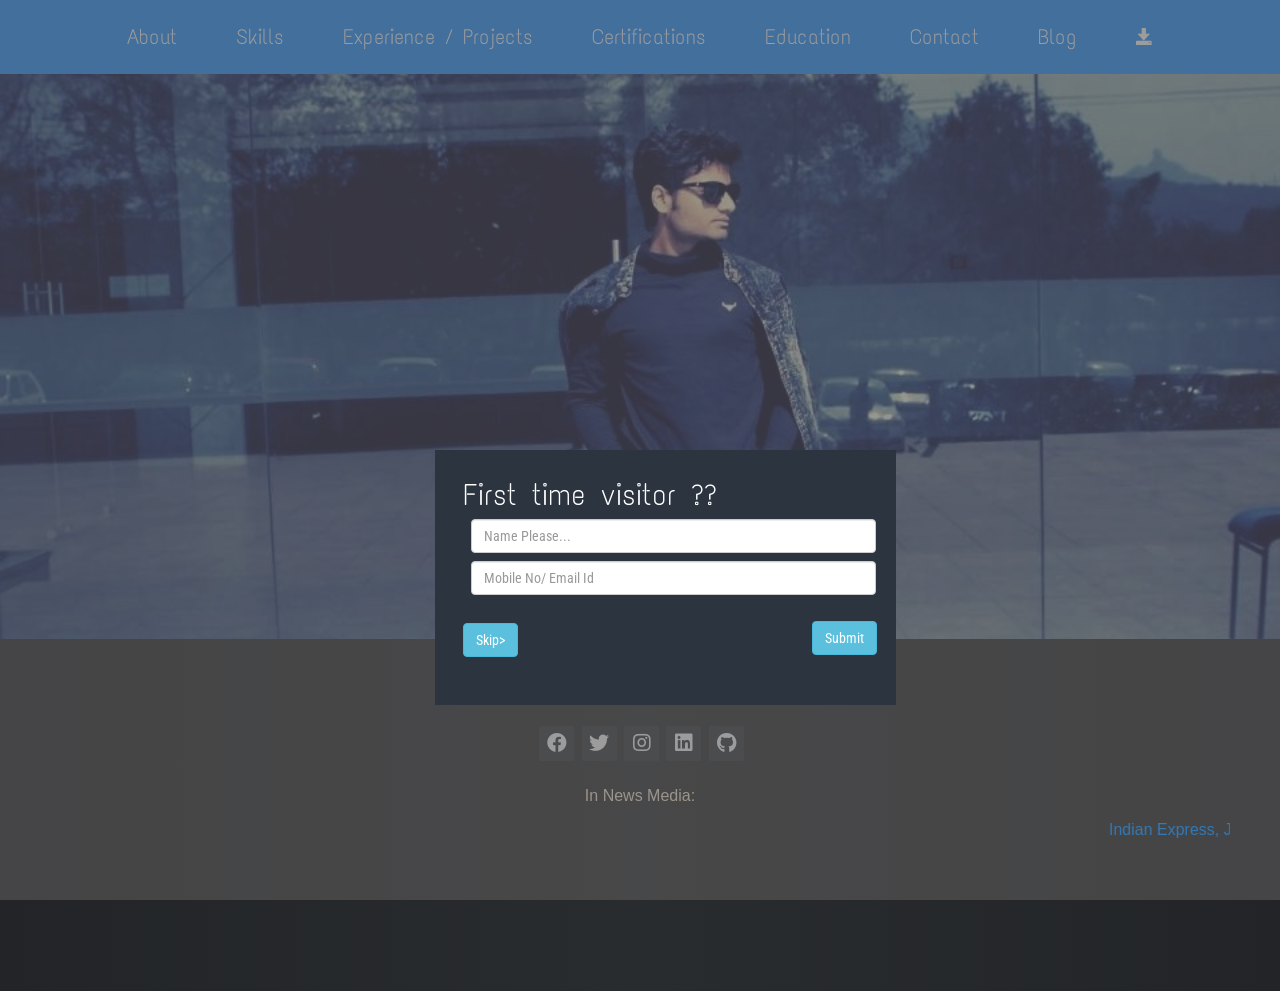
==== index.html @ 7baa00a3 "First_time visitor _activated" ====
<!--
Author: Puneet Baviskar
-->
<!DOCTYPE html>
<html lang="en">
<head>
<title>Punit Baviskar </title> 
<meta name="viewport" content="width=device-width, initial-scale=1">
<meta http-equiv="Content-Type" content="text/html; charset=utf-8" />
<meta name="keywords" content="Punit sanjay Baviskar, Puneet Baviskar, Punit,Puneet,Puneetb22" />
<meta name="description" content=" Hey there! I'm Punit Baviskar, a Developer. I am working with and JavaScript. I enjoy building web apps">
  <meta name="author" content="Punit sanjay Baviskar">
<script type="application/x-javascript"> addEventListener("load", function() { setTimeout(hideURLbar, 0); }, false); function hideURLbar(){ window.scrollTo(0,1); } </script>

<!-- ICONS -->
<link rel="apple-touch-icon" sizes="180x180" href="images/apl1.png">
<link rel="icon" type="image/png" sizes="32x32" href="images/32.png">
<link rel="icon" type="image/png" sizes="16x16" href="images/16.png">
<link rel="manifest" href="/site.webmanifest">

<!-- Custom Theme files -->
<link href="css/bootstrap.css" type="text/css" rel="stylesheet" media="all">
<link href="css/style.css" type="text/css" rel="stylesheet" media="all"> 
<link rel="stylesheet" href="css/lightbox.css"> 
<link rel="stylesheet" href="https://pro.fontawesome.com/releases/v5.5.0/css/all.css" integrity="sha384-j8y0ITrvFafF4EkV1mPW0BKm6dp3c+J9Fky22Man50Ofxo2wNe5pT1oZejDH9/Dt" crossorigin="anonymous">
<!-- js -->

<script src="js/jquery-2.2.3.min.js"></script> 
<script src="js/resume.js"></script>
<!-- //js -->
<!-- web-fonts -->
<link href='//fonts.googleapis.com/css?family=Roboto+Condensed:400,300,300italic,400italic,700,700italic' rel='stylesheet' type='text/css'>
<!-- //web-fonts --> 
</head>
<body>
	<!-- top-nav -->
	<div class="top-nav">
		<div class="container">
			<div class="navbar-header logo">
				<button type="button" class="navbar-toggle collapsed" data-toggle="collapse" data-target="#bs-example-navbar-collapse-1">
					<i class="fas fa-ellipsis-h"></i>				</button>
			</div>
			<!-- Collect the nav links, forms, and other content for toggling -->
			<div class="collapse navbar-collapse" id="bs-example-navbar-collapse-1">
				<div class="menu">
					<ul class="nav navbar"> 
					
						<li><a href="#" data-toggle="modal" data-target="#about" class="w3ls-hover"><span data-letters="About">About </span></a></li>
						<li><a href="#" data-toggle="modal" data-target="#skill" class="w3ls-hover"><span data-letters="Skills">Skills</span></a></li>
						<li><a href="#" data-toggle="modal" data-target="#experience" class="w3ls-hover"><span data-letters="Experience / Projects">Experience / Projects </span></a></li>
						<li><a href="#" data-toggle="modal" data-target="#certification" class="w3ls-hover"><span data-letters="Certification">Certifications </span></a></li>
						<li><a href="#" data-toggle="modal" data-target="#education" class="w3ls-hover"><span data-letters="Education">Education </span></a></li>						
						<li><a href="#" data-toggle="modal" data-target="#contact" class="w3ls-hover"><span data-letters="Contact">Contact </span></a></li> 
						<li><a href="/pbsblog"  class="w3ls-hover"><span data-letters="Blog">Blog </span></a></li>

						<li><a class="w3ls-icon" href="pdf/myCv_270721.pdf" target="_blank"><span class="glyphicon glyphicon-save"></span></a></li> 
					</ul>
					<div class="clearfix"> </div>
				</div>
			</div>
		</div>
	</div>	
	<!-- //top-nav -->
	
	<!-- banner --> 

	<style>

.bg {
  animation:slide 3s ease-in-out infinite alternate;
  background-image: linear-gradient(-60deg, #6c3 50%, #09f 50%);
  bottom:0;
  left:-50%;
  opacity:.5;
  position:fixed;
  right:-50%;
  top:0;
  z-index:-1;
}

.bg2 {
  animation-direction:alternate-reverse;
  animation-duration:4s;
}

.bg3 {
  animation-duration:5s;
}



@keyframes slide {
  0% {
    transform:translateX(-25%);
  }
  100% {
    transform:translateX(25%);
  }
}


	</style>

	
<div class="video" data-vide-bg="video/cv">  
	

		<div class="container">
			<div class="banner-text agileinfo-text">  
				<h1>Punit S Baviskar</h1> 
				<h6><span
					class="txt-rotate"
					data-period="2000"
					data-rotate='[ "Cloud Engineer", "Web Developer", "Software Consultant", "Artist", "" ]'></span></h6>
			</div>  
		</div>	
	</div>	

<script>
var TxtRotate = function(el, toRotate, period) {
  this.toRotate = toRotate;
  this.el = el;
  this.loopNum = 0;
  this.period = parseInt(period, 10) || 2000;
  this.txt = '';
  this.tick();
  this.isDeleting = false;
};

TxtRotate.prototype.tick = function() {
  var i = this.loopNum % this.toRotate.length;
  var fullTxt = this.toRotate[i];

  if (this.isDeleting) {
    this.txt = fullTxt.substring(0, this.txt.length - 1);
  } else {
    this.txt = fullTxt.substring(0, this.txt.length + 1);
  }

  this.el.innerHTML = '<span class="wrap">'+this.txt+'</span>';

  var that = this;
  var delta = 300 - Math.random() * 100;

  if (this.isDeleting) { delta /= 2; }

  if (!this.isDeleting && this.txt === fullTxt) {
    delta = this.period;
    this.isDeleting = true;
  } else if (this.isDeleting && this.txt === '') {
    this.isDeleting = false;
    this.loopNum++;
    delta = 500;
  }

  setTimeout(function() {
    that.tick();
  }, delta);
};

window.onload = function() {
  var elements = document.getElementsByClassName('txt-rotate');
  for (var i=0; i<elements.length; i++) {
    var toRotate = elements[i].getAttribute('data-rotate');
    var period = elements[i].getAttribute('data-period');
    if (toRotate) {
      new TxtRotate(elements[i], JSON.parse(toRotate), period);
    }
  }
  // INJECT CSS
  var css = document.createElement("style");
  css.type = "text/css";
  css.innerHTML = ".txt-rotate > .wrap { border-right: 0.08em solid #666 }";
  document.body.appendChild(css);
};

</script>

	<script src="js/jquery.vide.min.js"></script>
	<!-- //banner --> 
	<!-- modal-about -->
	<div class="modal fade modal-about" id="about" tabindex="-1" role="dialog">
		
		<div class="bg"></div>
			<div class="bg bg2"></div>
			<div class="bg bg3"></div>
		<div class="modal-dialog" role="document">
			
			<div class="modal-content"> 
				<div class="modal-header">
					<button type="button" class="close" data-dismiss="modal" aria-label="Close"><span aria-hidden="true">&times;</span></button>
					<h4 class="modal-title">ABOUT ME</h4>
				</div>
				<div class="modal-body modal-spa">
					<div class="about"> 
						<div class="col-md-4 about-left ">
							<img src="images/img2.jpg" class="img-responsive" alt=""/>
						</div>
						<div class="col-md-8 about-right wthree">
							<h3>Hi, I'm <span>Punit S. Baviskar</span></h3>
							<h4>Cloud enthusiast | Web Developer | Technical consultant</h4>
							<ul class="address">
								<li>
									<ul class="agileits-address-text ">
										<li><b>D.O.B</b></li>
										<li>Born in 2000</li>
									</ul>
								</li>
								<li>
									<ul class="agileits-address-text">
										<li><b>PHONE </b></li>
										<li>+91 800773978</li>
									</ul>
								</li>
								<li>
									<ul class="agileits-address-text">
										<li><b>ADDRESS </b></li>
										<li> Malegaon-Washim, Maharashtra, INDIA .</li>
									</ul>
								</li>
								<li>
									<ul class="agileits-address-text">
										<li><b>E-MAIL </b></li>
										<li><a href="mailto:puneetbaviskar@mail.com"> Puneetbaviskar@gmail.com</a></li>
									</ul>
								</li>
								<li>
									<ul class="agileits-address-text">
										<li><b>WEBSITE </b></li>
										<li><a href="">punitbaviskar.me</a></li>
									</ul>
								</li>
							</ul> 
						</div> 
						<div class="clearfix"> </div> 
						<div class="about-text agileits-w3layouts"> 
							<p>I am an information technology enthusiast who likes to code, deploy and explore. </p>
							
							<p class="agile-br"> </p>
						</div>
					</div>
				</div> 
			</div>
		</div>
	</div>
	<!-- //modal-about -->
	<!-- modal-skills -->
	<div class="modal fade modal-skills" id="skill" tabindex="-1" role="dialog">
		<div class="bg"></div>
		<div class="bg bg2"></div>
		<div class="bg bg3"></div>
		<div class="modal-dialog" role="document">
			<div class="modal-content"> 
				<div class="modal-header">
					<button type="button" class="close" data-dismiss="modal" aria-label="Close"><span aria-hidden="true">&times;</span></button>
					<h4 class="modal-title">My Skills</h4>
				</div>
				<div class="modal-body modal-spa">
					<div class="skills"> 
						<div class="col-md-6 bar-grids">
							<h4><span class="glyphicon glyphicon-cog"></span> Technical Skills </h4>
							<h6>Web Development (Html,Css,Js) <span> 95% </span></h6>
							<div class="progress">
								<div class="progress-bar progress-bar-striped active" style="width: 80%">
								</div>
							</div>
							<h6>Core Programming <span> 90% </span></h6>
							<div class="progress  w3-agile">
								<div class="progress-bar progress-bar-striped active" style="width: 95%">
								</div>
							</div>
							<h6>Development Operations<span>75% </span></h6>
							<div class="progress  w3-agile">
								<div class="progress-bar progress-bar-striped active" style="width: 90%">
								</div>
							</div>
							<h6>Others(AWS,DBMS,Spark AR,Android Studio)<span> 80% </span></h6>
							<div class="progress  w3-agile">
								<div class="progress-bar progress-bar-striped active" style="width: 80%">
								</div>
							</div>
						</div> 
						<div class="col-md-6 bar-grids  w3-agile">
							<h4><span class="glyphicon glyphicon-briefcase"></span> Professional Skills </h4>
							<h6>Communication<span> 80% </span></h6>
							<div class="progress">
								<div class="progress-bar progress-bar-striped active" style="width: 85%">
								</div>
							</div>							
							<h6>Leadership<span>89% </span></h6>
							<div class="progress">
								<div class="progress-bar progress-bar-striped active" style="width: 90%">
								</div>
							</div>
							<h6>Confidence<span>86% </span></h6>
							<div class="progress prgs-w3agile-last">
								<div class="progress-bar progress-bar-striped active" style="width: 86%">
								</div>
							</div> 
							<h6>Social media marketing<span> 85% </span></h6>
							<div class="progress">
								<div class="progress-bar progress-bar-striped active" style="width: 95%">
								</div>
							</div>
						</div>
						<div class="clearfix"> </div>	
					</div>
				</div> 
			</div>
		</div>
	</div>
	<!-- //modal-skills -->
	<!-- modal-experience -->
	<div class="modal fade modal-experience" id="experience" tabindex="-1" role="dialog">
		<div class="bg"></div>
		<div class="bg bg2"></div>
		<div class="bg bg3"></div>
		<div class="modal-dialog" role="document">
			<div class="modal-content"> 
				<div class="modal-header">
					<button type="button" class="close" data-dismiss="modal" aria-label="Close"><span aria-hidden="true">&times;</span></button>
					<h4 class="modal-title">My Experience</h4>
				</div>
				<div class="modal-body modal-spa">
					<div class="experience w3-agileits-info">  
						
							<div class="clearfix"> </div>
						</div>				
						<div class="experience-grids">
							<div class="experience-left">
								<h3>May-2020 to Till Date</h3>
								<h5><a href="https://www.amity.edu/mumbai">Amity University Mumbai</a></h5>
							</div>
							<div class="experience-right">
								<h4>Assistant Digital Marketing Manager</h4>
								<p class="experience-desc">-Curate content for all the official social media platforms like Instagram, 
									Facebook, Twitter, LinkedIn, and YouTube of Amity University Mumbai. 
								   -Design, create and produce promotional videos/content to market courses
								   on digital platforms and independent platforms of interest. 
								   -Leverage AdWords and several other social promotion tools to increase 
									relevance about several courses within the community</p>
							</div>
							<div class="clearfix"> </div>
						</div>	
						<h4 style="padding-top:2em;" class="modal-title">My Projects</h4>
						<div class="experience-grids cert-grid">
							<div class="experience-left">
								<h3>FinByte</h3>
								<h5>Major Project for UG</h5>
							</div>
							<div class="experience-right cert-image">
								<a href=""><img alt="MCD" src="images/Proj_1.png" style="width:304px"></a> <!-- dsd -->
							</div>
							<div class="clearfix"> </div>
						</div>	
						
						<div class="experience-grids cert-grid">
							<div class="experience-left">
								<h3>UPI ID gen in Python</h3>
								<h5>Using py string functions </h5>
							</div>
							<div class="experience-right cert-image">
								<a href=""><img alt="MCD" src="images/Proj_2.png" style="width:304px"></a> <!-- dsd -->
							</div>
							<div  class="clearfix"> </div>
						</div>	
						<div class="experience-grids cert-grid">
							<div class="experience-left">
								<h3>Event scheduler</h3>
								<h5>Using Js </h5>
							</div>
							<div class="experience-right cert-image">
								<a href="file:///C:/Users/punee/puneet%20prsnl/Documents/Projects/timetable/dist/index.html"><img alt="MCD" src="images/prj_3.png" style="width:304px"></a> <!-- dsd -->
							</div>
							<div class="clearfix"> </div>
						</div>	
					</div>
				</div> 
			</div>
		</div>
	</div>
	<!-- //modal-experience -->
	<!-- Model Certification : START -->
	<div class="modal fade modal-experience" id="certification" tabindex="-1" role="dialog">
		<div class="bg"></div>
		<div class="bg bg2"></div>
		<div class="bg bg3"></div>
		<div class="modal-dialog" role="document">
			<div class="modal-content"> 
				<div class="modal-header">
					<button type="button" class="close" data-dismiss="modal" aria-label="Close"><span aria-hidden="true">&times;</span></button>
					<h4 class="modal-title">Certifications</h4>
				</div>
				<div class="modal-body modal-spa">
					<div class="experience w3-agileits-info">  
						<div class="experience-grids cert-grid">
							<div class="experience-left">
								<h3>August 2020</h3>
								<h5>Blockchain Basics </h5>
							</div>
							<div class="experience-right cert-image">
								<a href="https://www.coursera.org/account/accomplishments/verify/MU6VUDLAJCH6"><img alt="MCD" src="images/certi.JPG" style="height: 236px;"></a> <!-- dsd -->
							</div>
							<div class="clearfix"> </div>
						</div>				
						<div class="experience-grids">
							<div class="experience-left">
								<h3>April 2020</h3>
								<h5>Google Digital Unlocked</h5>
							</div>
							<div class="experience-right cert-image">
								<a href="https://learndigital.withgoogle.com/digitalunlocked/validate-certificate-code"><img alt="MCD" src="images/Certi2.JPG" style="height: 210px;"></a>
							</div>
							<div class="clearfix"> </div>
						</div>					
					</div>
				</div> 
			</div>
		</div>
	</div>
	<!-- Model Certification : END -->
	<!-- modal-education -->
	<div class="modal fade modal-experience" id="education" tabindex="-1" role="dialog">
		<div class="bg"></div>
		<div class="bg bg2"></div>
		<div class="bg bg3"></div>
		<div class="modal-dialog" role="document">
			<div class="modal-content"> 
				<div class="modal-header w3layouts">
					<button type="button" class="close" data-dismiss="modal" aria-label="Close"><span aria-hidden="true">&times;</span></button>
					<h4 class="modal-title">My Qualification</h4>
				</div>
				<div class="modal-body modal-spa">
					<div class="experience">  
						<div class="experience-grids">
							<div class="experience-left">
								<h3>2021 - 2023<span></span> </h3>
								<h5><a href="">BIMM PUNE</a></h5>							</div>
							<div class="experience-right">
								<h4>MBA - Marketing Management and IT </h4>
								<p></p>
							</div>
							<div class="clearfix"> </div>
						</div> 
						<div class="experience-grids experience-grids-btm">
							<div class="experience-left">
								<h3>2018 - 2021<span>(3 Years Course)</span></h3>
								<h5><a href="https://www.amity.edu/mumbai">Amity University Mumbai</a></h5>
							</div>
							<div class="experience-right">
								<h4>B.Sc Infomation Technology</h4>
								<p>Credits > 8.19 CGPA/10</p>
							</div>
							<div class="clearfix"> </div>
						</div> 
						<div class="experience-grids experience-grids-btm">
							<div class="experience-left">
								<h3>2016 - 2018<span>(11th & 12th grade)</span></h3>
								<h5>K P college Washim</h5>
							</div>
							<div class="experience-right">
								<h4>HSC</h4>
								<p>Credits > 79.08/100</p>
							</div>
							<div class="clearfix"> </div>
						</div> 
						<div class="experience-grids experience-grids-btm">
							<div class="experience-left">
								<h3>2016<span>(X std.)</span></h3>
								<h5><a href="http://sahakarvidyamandir.in/">Sahaka Vidya Mandir</a></h5>
							</div>
							<div class="experience-right">
								<h4>SSC</h4>
								<p>Credits > 80.60/100</p>
							</div>
							<div class="clearfix"> </div>
						</div> 
					</div>
				</div> 
			</div>
		</div>
	</div>
	<!-- //modal-education -->	
	<!-- modal-contact -->
	<div class="modal fade modal-contact" id="contact" tabindex="-1" role="dialog">
		<div class="bg"></div>
		<div class="bg bg2"></div>
		<div class="bg bg3"></div>
		<div class="modal-dialog" role="document">
			<div class="modal-content"> 
				<div class="modal-header">
					<button type="button" class="close" data-dismiss="modal" aria-label="Close"><span aria-hidden="true">&times;</span></button>
					<h4 class="modal-title" id="getInTouch">Get In Touch</h4>
				</div>
				<div class="modal-body modal-spa">
					<div class="contact"> 
						<div class="contact-w3lsrow">
							<div class="col-md-6 contact-left w3-agileits">
								<!--iframe src="https://www.google.com/maps/embed?pb=!1m18!1m12!1m3!1d3023.9503398796587!2d-73.9940307!3d40.719109700000004!2m3!1f0!2f0!3f0!3m2!1i1024!2i768!4f13.1!3m3!1m2!1s0x89c25a27e2f24131%3A0x64ffc98d24069f02!2sCANADA!5e0!3m2!1sen!2sin!4v1441710758555" allowfullscreen></iframe---> 
								<div style="text-decoration:none; overflow:hidden; height:500px; width:500px; max-width:100%;"><div id="my-map-canvas" style="height:100%; width:100%;max-width:100%;"><iframe style="height:100%;width:100%;border:0;" frameborder="0" src=""></iframe></div><a class="google-maps-code" rel="nofollow" href="" id="make-map-information">https://www.interserver-coupons.com</a><style>#my-map-canvas img{max-width:none!important;background:none!important;}</style></div><script src="" defer="defer" async="async"></script>
							</div>
							<div class="col-md-6 contact-right">
								<form
  action="https://formspree.io/f/xwkarpag"
  method="POST"
>
									<div class="styled-input agile-styled-input-top">
										<input type="text" name="Name" id="name" required="">
										<label>Name</label>
										<span></span>
									</div>
									<div class="styled-input">
										<input type="text" name="Email" id="email" required=""> 
										<label>Email</label>
										<span></span>
									</div> 
									<div class="styled-input">
										<input type="text" name="Subject" id="subject" required="">
										<label>Subject</label>
										<span></span>
									</div>
									<div class="styled-input">
										<textarea name="Message" id="message" required=""></textarea>
										<label>Message</label>
										<span></span>
									</div>	 
									<input type="submit" id="enquiry_button"value="SEND">	
									</form>							
							</div>
							<div class="clearfix"> </div>
						</div>  
					</div>
				</div> 
			</div>
		</div>
	</div>
	<!-- //modal-contact --> 
	<div class="first-banner-block" style="display:${isVisited}">
		<div class="first-banner form-group">
			<div class="first-banner-text">
				<h2>First time visitor ??</h2>
				<form
  action="https://formspree.io/f/mjvjaklg"
  method="POST"
>
				<input type="text" placeholder="Name Please..." id="visitor-name" class="visitor-input form-control">
				<input type="text" Placeholder="Mobile No/ Email Id" id="visitor-contact" class="visitor-input form-control">
				<div></div>
				<input type="button" id="visitor-skip" class="visitor-skip btn btn-info" value="Skip>">
				<input type="button" id="visitor-submit" class="visitor-button btn btn-info" value="Submit">
				</form>
			</div>
		</div>
	</div>
	<!-- footer -->
	<!---<div class="footer">
		<div class="container">
			<p>Developed by Punit Baviskar</a></p>
		</div>
	</div>---->
	
	<footer class="footer-distributed">
	 <div class="footer-left">
            <p>Handcrafted by Punit Baviskar</p>
        </div>
        <div class="footer-right">
            <a href="https://www.facebook.com/puneetb22" target="_blank"><i class="fab fa-facebook"></i></a>
            <a href="https://twitter.com/puneetb22" target="_blank"><i class="fab fa-twitter"></i></a>
            
            <a href="https://www.instagram.com/puneetb22/" target="_blank"><i class="fab fa-instagram"></i></a>
            <!--a href="https://www.youtube.com/puneetb22" target="_blank"><i class="fab fa-youtube"></i></a-->
            <a href="https://www.linkedin.com/in/puneetb22n/" target="_blank"><i class="fab fa-linkedin"></i></a>
            <a href="https://github.com/puneetb22" target="_blank"><i class="fab fa-github"></i></a>
            <!--a href="https://www.freecodecamp.org/puneetb22" target="_blank"><i class="fab fa-free-code-camp"></i></a>
            <a href="https://codepen.io/puneetb22/" target="_blank"><i class="fab fa-codepen"></i></a>
          <a href="https://www.hackerrank.com/puneetb22" target="_blank"><i class="fab fa-hackerrank"></i></a>
           <a href="https://dribbble.com/puneetb22" target="_blank"><i class="fab fa-dribbble"></i></a> --->
        </div>
		<span style="color: antiquewhite;">In News Media:</span>
        <marquee direction="left" style="color: antiquewhite;  padding-top:1em;"><a href="https://www.edexlive.com/campus/2020/jun/06/this-instagram-filter-developed-by-students-of-amity-university-is-a-hat-tip-to-frontline-workers-12472.html">Indian Express, Jun 06 2020:The campaign is called I Salute and student Puneet Baviskar is the brainchild behind it.</a></marquee>
    </footer>
	
	
	<!-- //footer --> 
	
	<!-- Bootstrap core JavaScript
    ================================================== -->
    <!-- Placed at the end of the document so the pages load faster -->
    <script src="js/bootstrap.js"></script>
</body>
</html>
---- css/style.css ----
/*--
Author: W3layouts
Author URL: http://w3layouts.com
License: Creative Commons Attribution 3.0 Unported
License URL: http://creativecommons.org/licenses/by/3.0/
--*/



body{
	margin:0;
	font-family: 'Roboto Condensed', sans-serif;
	background: #fff;
}
body a{
	transition: 0.5s all;
	-webkit-transition: 0.5s all;
	-moz-transition: 0.5s all;
	-o-transition: 0.5s all;
	-ms-transition: 0.5s all;
	text-decoration:none;
}
h1,h2,h3,h4,h5,h6{
	margin:0;	
	font-family: 'Text Me One', sans-serif;
}
p{
	margin:0;
}
ul,label{
	margin:0;
	padding:0;
}
body a:hover{
	text-decoration:none;
}
/*-- top-nav --*/  
.top-nav {
    background:dodgerblue;
}
.nav > li {
    display: inline-block;
    padding: 1.5em 2em;
}
ul.nav.navbar {
    margin: 0;
    text-align: center;
}
ul.nav.navbar li a {
    color: #fff;
    padding: 0;
    font-size: 1.5em;
    font-family: 'Text Me One', sans-serif;
}
ul.nav.navbar li a:hover,ul.nav.navbar li a.active{ 
	color:dodgerblue;
	background:transparent;
	outline:none;
} 
ul.nav.navbar li a:focus{ 
	color:#fff;
	background:transparent;
	outline:none;
} 
/*-- Kumya --*/ 
.w3ls-hover span {
	display: block;
	position: relative;
} 
.w3ls-hover span::before {
	content: attr(data-letters);
	position: absolute;
	color:rgb(241, 218, 9);
	left: 0;
	overflow: hidden;
	white-space: nowrap;
	width: 0%;
	-webkit-transition: width 0.6s;
	-moz-transition: width 0.6s;
	-o-transition: width 0.6s;
	-ms-transition: width 0.6s;
	transition: width 0.6s;
	-webkit-transition-timing-function: cubic-bezier(0.7,0,0.3,1);
	-moz-transition-timing-function: cubic-bezier(0.7,0,0.3,1);
	-o-transition-timing-function: cubic-bezier(0.7,0,0.3,1);
	-ms-transition-timing-function: cubic-bezier(0.7,0,0.3,1);
	transition-timing-function: cubic-bezier(0.7,0,0.3,1);
} 
.w3ls-hover:hover span::before {
	width: 100%;
}
ul.nav.navbar li a.w3ls-icon{
    font-size: 1.2em; 
}
ul.nav.navbar li a.w3ls-icon:hover {
	color:greenyellow;
}
/*-- //top-nav --*/
/*-- banner --*/  

.banner-text {
    margin: 26em 0 0em;
    text-align: center;
    padding: 4em;
}
.banner-text h1 {
    font-size: 3.5em;
    color: black;
	font-weight: 900;
}
.banner-text h6 {
    font-size: 1.2em;
    color: black;
    margin-top: 1em;
    letter-spacing: 3px;
    
}
.video iframe{
width: 100%;
    min-height: 15em;
    border: 1px solid #b3b3b3;
}
/*-- //banner --*/  
/*-- modal-basic --*/
.modal{
    background: rgba(19, 198, 245, 0.84);
	background-size:cover; 
	padding: 0 !important; 
}
.modal-dialog {
    width: 60%; 
	margin:4em auto;
}
.modal-content {
    background: url(../images/bg.png) #000 repeat;
}
.modal-body.modal-spa {
    padding: 0  1em 3em;
}
.modal-header {
    border: none;
    margin-bottom: 2em;
	padding: 2em;
}
button.close {
    color: #fff;
    opacity: 1;
    font-size: 3em;
    padding: 0;
    margin: 0 0;
    outline: none;
    font-weight: 100;
    float: none;
    position: absolute;
    right: 7%;
}
.close:hover, .close:focus {
    color: #fff;
    text-decoration: none;
    cursor: pointer;
    filter: alpha(opacity=50);
    opacity: 1;
}
h4.modal-title {
    font-size: 2.5em;
    color: #fff;
	text-align:center;
}
/*-- //modal-basic --*/
/*-- about --*/
.about h3 {
    font-size: 2.5em;
    color: #fff;
}
.about h3 span {
    color: #1dadd3;
}
.about h4 {
    font-size: 1.2em;
    color: #a5a5a5;
    margin-top: 1em;
}

.about-left img {
    border: 5px solid #1dadd3;
	-webkit-border-radius: 50%;
	-moz-border-radius: 50%;
	-o-border-radius: 50%;
	-ms-border-radius: 50%;
    border-radius: 50%;
    padding: 10px;
}
ul.address {
    margin-top: 1.5em;
    border-top: 1px dashed #1d7288;
    padding-top: 0.5em;
}
ul.address li {
    display: block;
}
ul.address li ul.agileits-address-text li {
    display: inline-block;
    font-size: 1.2em;
    color: #fff;
    margin-top: 1em;
	font-weight: 100;
}
ul.address li ul.agileits-address-text li:nth-child(1){
	width: 20%;
}
ul.address li ul.agileits-address-text li a {
    color: #fff;
	text-decoration:none;
}
ul.address li ul.agileits-address-text li a:hover{
    color: #0FF;
} 
.about-text {
    padding: 3em 3em  0;
}
p.agile-br {
    margin-top: 1em;
}
p {
    font-size: 1em;
    color: #fff;
    line-height: 2em;
    font-weight: 300;
    letter-spacing: 1px;
}
/*-- //about --*/
/*-- skills --*/ 
.bar-grids {
    padding: 0 4em;
}
.bar-grids h4 {
    font-size: 1.6em;
    color: #1dadd3;
    margin-bottom: 1.5em;
    border-bottom: 1px dashed #484848;
    padding-bottom: 0.5em;
    font-weight: 600;
}
.bar-grids h4 span.glyphicon{
    margin-right: 0.8em;
}
.progress {
    height: 20px;
    margin-bottom: 2.2em;
    background-color: #484848;
	-webkit-border-radius: 0;
	-moz-border-radius: 0;
	-o-border-radius: 0;
	-ms-border-radius: 0;
    border-radius: 0;
}
.progress-bar { 
    background-color: #424242;
}
.bar-grids h6 {
    font-size: 1em;
    color: #fff;
    margin-bottom: 0.6em;
    font-family: 'Roboto Condensed', sans-serif;
    text-transform: capitalize;
    font-weight: 300;
    letter-spacing: 2px;
}
.bar-grids h6 span {
    float: right;
    font-size: 0.9em;
}
/*-- //skills --*/
/*-- experience --*/
.experience-desc{
	padding: 2%;
}
.experience-grids {
    width: 85%;
    margin: 5px auto;
}
.experience-left {
    float: left;
    width: 30%;
    background: #3a3721;
    text-align: center;
    padding: 2em 0;
    border: 2px solid #fff057;
	-webkit-transition: .5s all;
	-moz-transition: .5s all;
	transition: .5s all;
	-o-transition: .5s all;
	-ms-transition: .5s all;
} 
.experience-right {
    float: right;
    width: 70%;
    border: 1px solid #fff057;
	padding: 1.26em;
}



.experience-left h3 {
    font-size: 1.8em;
    color: #fff;
    font-family: 'Roboto Condensed', sans-serif;
    font-weight: 800;
}
.experience-left h5 {
    font-size: 1em;
    color: #fff;
    margin-top: 1em;
}
.experience-right h4 {
    font-size: 1.6em;
    color: #1dadd3;
    margin-bottom: 0.5em;
	font-weight: 900;
}
.experience-grids.experience-grids-btm {
    margin: 2em auto;
}
.experience-grids:hover .experience-left {
    background: none;
} 
.experience-left h3 span {
    font-size: .5em;
    font-weight: 300;
    vertical-align: middle;
    margin-left: 5px;
}
/*-- //experience --*/
 /*-- gallery --*/ 
.gallery-row {
    padding: 0 3em;
}
.gallery-grids {
    margin: 0.5em 0;
    padding: 0 .5em;
}
.gallery-w3ls-hover{
    overflow: hidden;
    position: relative;
    -webkit-transition: all 0.5s;
    -moz-transition: all 0.5s;
    -ms-transition: all 0.5s;
    -o-transition: all 0.5s;
    transition: all 0.5s;
    opacity: 1;
    filter: alpha(opacity=100);
	border: 2px solid #22add3;
}
.gallery-w3ls-hover img { 
	width: 100%;
}
.gallery-w3ls-hover .view-caption {
	background-color: #fff057;
	border: 5px solid #fff;
	bottom: 0;
	color: #fff;
	left: 0;
	margin: 10px;
	position: absolute;
	opacity: 0;
	filter: alpha(opacity=0);
	right: 0;
	text-align: center;
	top: 0;
	z-index: 99;
	-webkit-transition: all 0.75s ease-in-out 0s;
	-moz-transition: all 0.75s ease-in-out 0s;
	-ms-transition: all 0.75s ease-in-out 0s;
	-o-transition: all 0.75s ease-in-out 0s;
	transition: all 0.75s ease-in-out 0s;
}
.gallery-w3ls-hover .view-caption h5 {
	color: #fff;
	font-size: 1.5em;
	padding-top: 25.5%;
	-webkit-transition: all 0.75s ease-in-out 0s;
	-moz-transition: all 0.75s ease-in-out 0s;
	-ms-transition: all 0.75s ease-in-out 0s;
	-o-transition: all 0.75s ease-in-out 0s;
	transition: all 0.75s ease-in-out 0s;
}
.gallery-w3ls-hover:hover .view-caption {
	opacity: 1;
	filter: alpha(opacity=100);
	border: 10px solid #fff;
}
.gallery-w3ls-hover:hover .view-caption h5 {
    padding-top: 26%;
}
/*-- //gallery --*/
/*-- contact --*/
.contact-left iframe {
    width: 100%;
    min-height: 32.5em;
    border: none;
}
.styled-input.agile-styled-input-top {
    margin-top: 0;
} 
.contact input[type="text"],.contact textarea{
    font-size: 1em;
    color: #fff;
    padding: 0.5em 1em;
    border: 0;
    width: 100%;
    border-bottom: 1px solid #fff;
    background: none;
    -webkit-appearance: none;
	outline: none;
}
.contact textarea { 
    min-height: 13em; 
} 
/*-- input-effect --*/ 
.styled-input {
	width:100%;
	margin: 2em 0 1em;
	position: relative;
}
.styled-input label {
    color: #1dadd3;
    padding: 0.5em .9em;
    position: absolute;
    top: 0;
    left: 0;
    -webkit-transition: all 0.3s;
    -moz-transition: all 0.3s;
    transition: all 0.3s;
    pointer-events: none;
    font-weight: 400;
    font-size: 1em;
    display: block;
    line-height: 1em;
}
.styled-input input ~ span,.styled-input textarea ~ span {
	display: block;
	width: 0;
	height:2px;
	background:dodgerblue;
	position: absolute;
	bottom: 0;
	left: 0;
	-webkit-transition: all 0.125s;
	-moz-transition: all 0.125s; 
	transition: all 0.125s; 
}
.styled-input textarea ~ span { 
    bottom: 5px; 
}
.styled-input input:focus ~ label, .styled-input input:valid ~ label,.styled-input textarea:focus ~ label ,.styled-input textarea:valid ~ label{
    font-size: 1.1em;
    color: dodgerblue;
    top: -1.3em;
    -webkit-transition: all 0.125s;
	-moz-transition: all 0.125s; 
	-o-transition: all 0.125s;
	-ms-transition: all 0.125s;
    transition: all 0.125s;
}
.styled-input input:focus.styled-input textarea:focus { 
	outline: 0; 
} 
.styled-input input:focus ~ span,.styled-input textarea:focus ~ span {
	width: 100%;
	-webkit-transition: all 0.075s;
	-moz-transition: all 0.075s;  
	transition: all 0.075s; 
} 
/*-- //input-effect --*/
.contact input[type="submit"] { 
    outline: none;
    color: #fff;
    padding: .8em 4em;
    font-size: 1em;
    margin: 1em 0 0 0;
    -webkit-appearance: none;
    background: #847e40;
    border: solid 1px #fff057; 
    -webkit-border-radius: 3px;
    -moz-border-radius: 3px;
	-o-border-radius: 3px;
	-ms-border-radius: 3px;
	border-radius: 3px; 
    -webkit-transition: 0.5s all;
	-moz-transition: 0.5s all;
    -o-transition: 0.5s all; 
    -ms-transition: 0.5s all; 
	transition: 0.5s all;
}
.contact input[type="submit"]:hover { 
	background-color:#1dadd3;
	border-color:#1dadd3;
} 
/*-- //contact --*/ 
/*-- footer --*/
.footer {
    padding: 11em 0;
    text-align: center;
    background: #000000;
	
}
.footer p {
    color: #fff;
	font-size: 1.1em;
}
.footer p a{
    color: #1dadd3;
}
.footer p a:hover{
    color: #fff;
}
/*-- //footer --*/
/*-- responsive-design --*/
@media(max-width:1440px){
}
@media(max-width:1366px){
}
@media(max-width:1280px){
}
@media(max-width:1080px){
.nav > li { 
    padding: 1.5em 1.5em;
} 
}
@media(max-width:1024px){
.banner-text {
    margin: 22em 0 7.1em; 
}
.modal-dialog {
    width: 80%;
	margin: 2em auto;
}
}
@media(max-width:991px){
ul.nav.navbar li a { 
    font-size: 1.4em; 
}
.nav > li {
    padding: 1.5em 1em;
}
.banner-text h1 {
    font-size: 3.2em; 
}
.banner-text {
    margin: 22em 0 6em;
    padding: 3em;
}
.about-left img { 
    width: 38%;
    margin: 0 auto 1em;
}
.about-right {
    padding: 0 3em;
}
.about h3 {
    font-size: 2.2em; 
}
.about-text {
    padding: 2em 3em 0;
}
.experience-grids {
    width: 90%; 
}
.gallery-grids { 
    width: 33.33%;
	float:left;
}
.contact-left iframe { 
    min-height: 19em; 
}
.contact-right {
    margin-top: 2em;
}
.contact textarea {
    min-height: 10em;
}
}
@media(max-width:800px){
ul.nav.navbar li a {
    font-size: 1.2em;
}
.banner-text h1 {
    font-size: 2.8em;
}
.progress { 
    margin-bottom: 2em; 
}
}
@media(max-width:768px){ 
.about-right {
    padding: 0 2em;
}
.about-text {
    padding: 1.5em 2em 0;
}
p { 
    letter-spacing: 0px;
}
p.agile-br {
    margin-top: 0.8em;
}
.modal-header { 
    margin-bottom: 1em; 
}
.bar-grids {
    padding: 0 2em;
}
.progress {
    margin-bottom: 1.5em;
    height: 15px;
}
.progress.prgs-w3agile-last {
    margin-bottom: 0;
}
.bar-grids h4 { 
    margin-bottom: 1em; 
}
.bar-grids:nth-child(2) {
    margin-top: 2.5em;
}
.gallery-row {
    padding: 0 1em;
}
.contact textarea {
    min-height: 8em;
}
.contact-left iframe {
    min-height: 15em;
} 
.modal-body.modal-spa {
    padding: 0 1em 2em;
}
}
@media(max-width:767px){
.top-nav { 
    text-align: center;
}
.navbar-default .navbar-toggle {
    border: none;
}
.navbar-collapse {
    border: none;
    box-shadow: none;
    position: absolute;
    background: dodgerblue;
    width: 100%;
    z-index: 9;

	padding-bottom:86px;
}
.navbar-default .navbar-toggle:hover, .navbar-default .navbar-toggle:focus {
    background-color: transparent;
}
.navbar-toggle {
    float: none;
    text-align: center;
    padding: 0;
    margin: 0.5em  0;
    font-size: 1.8em;
    color: #fff;
    font-weight: 200;
}
.nav > li {
    padding: 1.1em 1em;
    display: block;
}
ul.nav.navbar li a { 
    display: inline-block;
}
}
@media(max-width:736px){
.banner-text {
    margin: 19em 0 6em; 
}
.banner-text h1 {
    font-size: 2.5em;
}
.banner-text h6 {
    font-size: 1.1em; 
    letter-spacing: 2px; 
}
}
@media (max-width: 667px){
.banner-text {
    margin: 16em 0 6em;
}
}
@media(max-width:640px){
.modal-header {
    margin-bottom: 0;
	padding: 1.5em;
}
h4.modal-title {
    font-size: 2.2em; 
}
.about h3 {
    font-size: 2em;
} 
.experience-left h3 {
    font-size: 1.3em; 
}
.experience-right h4 {
    font-size: 1.4em; 
}
.experience-right { 
    padding: 1.26em;
}
.contact input[type="submit"] { 
    padding: .6em 4em; 
    margin: 0.5em 0 0 0; 
}
.gallery-grids {
    width: 50%; 
}
.gallery-w3ls-hover:hover .view-caption { 
    border: 5px solid #fff;
}
.gallery-w3ls-hover:hover .view-caption h5 {
    padding-top: 23%;
}
}
@media(max-width:568px){
h4.modal-title {
    font-size: 2em;
}
.about-left img {
    width: 45%; 
    border-width: 3px; 
    padding: 5px;
}
.about h3 {
    font-size: 1.6em;
}
.about h4 {
    font-size: 1em; 
    margin-top: 0.8em;
}
ul.address li ul.agileits-address-text li { 
    font-size: 1.1em; 
    margin-top: 0.8em; 
}
.about-right,.bar-grids {
    padding: 0 1.5em;
}
.about-text {
    padding: 1.5em 1.5em 0;
}
.experience-grids {
    width: 95%;
}
.gallery-row {
    padding: 0 0.5em;
}
}
@media(max-width:480px){
.banner-text {
    margin: 13em 0 6em;
} 
.banner-text h6 {
    font-size: 1em; 
    letter-spacing: 0; 
}
.banner-text h1 {
    font-size: 1.8em;
}
.nav > li {
    padding: 1.1em 1em; 
}
.modal-dialog {
    width: 90%; 
}
h4.modal-title {
    font-size: 1.8em;
}
.close { 
    line-height: 0.5; 
}  
}
@media(max-width:414px){
.banner-text {
    margin: 23.5em 0 6em;
	padding: 2em;
}  
.footer p { 
    font-size: 1em;
}
.about-right, .bar-grids {
    padding: 0 0.5em;
}
.about-text {
    padding: 1em 0.5em 0;
}
p {
    font-size: 0.9em; 
}
ul.address li ul.agileits-address-text li {
    font-size: 1em; 
}
.about h3 {
    font-size: 1.5em;
}
.bar-grids h4 {
    font-size: 1.4em; 
}
.bar-grids h4 span.glyphicon {
    margin-right: 0.2em;
}
.bar-grids h6 {
    font-size: 0.9em; 
}
.progress { 
    height: 12px;
}
.bar-grids:nth-child(2) {
    margin-top: 2em;
}
.experience-left {
    float: none;
    width: 100%; 
    padding: 1em 0; 
}
.experience-left h5 {
    font-size: 0.9em; 
    margin-top: 0.5em;
}
.experience-right {
    float: none;
    width: 100%; 
}
.experience-grids.experience-grids-btm {
    margin: 1.5em auto;
}
.experience-left h3 span {
    font-size: .7em; 
}
.contact-left,.contact-right{
    padding: 0 .5em;
}
.gallery-grids {
    width: 100%;
    float: none;
}
.gallery-w3ls-hover:hover .view-caption h5 {
    padding-top: 26%;
}
}
@media(max-width:384px){
.banner-text {
    margin: 23.5em 0 6em;
}
.banner-text h1 {
    font-size: 1.8em;
} 
.contact-left iframe {
    min-height: 10em;
}
.contact input[type="text"], .contact textarea {
    font-size: 0.9em; 
}
.styled-input input:focus ~ label, .styled-input input:valid ~ label, .styled-input textarea:focus ~ label, .styled-input textarea:valid ~ label {
    font-size: 0.9em; 
    top: -1em; 
}
.styled-input { 
    margin: 1.5em 0 0.5em; 
} 
.modal-header { 
    padding: 1em;
}
h4.modal-title {
    font-size: 1.6em;
}
.modal-dialog {
    width: 95%;
	margin: 1em auto;
}
.footer {
    padding: 10.5em 1em; 
}

}
@media(max-width:375px){
}
@media(max-width:320px){
.banner-text h1 {
    font-size: 1.5em;
}
.banner-text h6 {
    font-size: 0.9em; 
}
.banner-text {
    margin: 15em 0 2.6em;
	padding: 1.2em 1.5em;
}
.nav > li {
    padding: 0.5em 1em;
}
ul.nav.navbar li a,ul.nav.navbar li a.w3ls-icon{
    font-size: 1.1em;
}
.about h3 {
    font-size: 1.3em;
}
.about h4 {
    font-size: 0.9em; 
}
ul.address li ul.agileits-address-text li {
    font-size: 0.9em;
}
.about-text {
    padding: 0.8em 0 0;
}
.about-right, .bar-grids {
    padding: 0;
}
p.agile-br {
    margin-top: 0.5em;
}
.bar-grids h4 {
    font-size: 1.2em;
}
.progress {
    height: 9px;
}
.experience-left h3 {
    font-size: 1.2em;
}
.experience-right h4 {
    font-size: 1.2em;
	margin-bottom: 0.2em;
}
.contact input[type="submit"] {
    padding: .5em 3em; 
    font-size: 0.9em;
}

}
/*-- //responsive-design --*/

.first-banner {
	position: absolute;
    top: 50%;
    background-color: rgb(43, 52, 63);
    left: 34%;
    width: 36%;
    z-index:12000;
}

.first-banner-text{
	padding: 6%;
	color: white;
}

.visitor-input{
	width: 100%;
    margin: 2%;
}

.visitor-button{
	font-color:white;
	margin-left: 86%;
    margin-top: -15%;
}
.visitor-button:hover{
	background-color: #2a343e;
}

.visitor-skip{
	margin-top: 5%;
}

.visitor-button:hover{
	background-color: #2a343e;
}

.first-banner-block{
	top: 0px;
    left: 0px;
    width: 100%;
    height: 100%;
    background: rgba(93, 90, 90,0.6);
    position: absolute;    
}

input.formInvalid::-webkit-input-placeholder {
   color: red;
}

/* External css */
/* latin-ext */
@font-face {
  font-family: 'Text Me One';
  font-style: normal;
  font-weight: 400;
  src: local('Text Me One'), local('TextMeOne-Regular'), url(../fonts/Text_Me.woff2) format('woff2');
  unicode-range: U+0100-024F, U+1E00-1EFF, U+20A0-20AB, U+20AD-20CF, U+2C60-2C7F, U+A720-A7FF;
}
/* latin */
@font-face {
  font-family: 'Text Me One';
  font-style: normal;
  font-weight: 400;
  src: local('Text Me One'), local('TextMeOne-Regular'), url(../fonts/Text_Me_OneReg.woff2) format('woff2');
  unicode-range: U+0000-00FF, U+0131, U+0152-0153, U+02C6, U+02DA, U+02DC, U+2000-206F, U+2074, U+20AC, U+2212, U+2215, U+E0FF, U+EFFD, U+F000;
}

.cert-image{
	padding: 3px;
	width: 310px;
}
.cert-grid{
	margin: 38px auto;
}

/*!
 * Font Awesome Pro 5.5.0 by @fontawesome - https://fontawesome.com
 * License - https://fontawesome.com/license (Commercial License)
 */

.footer-distributed {
    background: #292c2f; /* For browsers that do not support gradients */
	background: -webkit-linear-gradient(90deg, #222427, #292c2f, #222427); /* For Safari 5.1 to 6.0 */
	background: -o-linear-gradient(90deg, #222427, #292c2f, #222427); /* For Opera 11.1 to 12.0 */
	background: -moz-linear-gradient(90deg, #222427, #292c2f, #222427); /* For Firefox 3.6 to 15 */
    background: linear-gradient(90deg, #222427, #292c2f, #222427); /* Standard syntax */
    box-shadow: 0 1px 1px 0 rgba(0, 0, 0, 0.12);
    box-sizing: border-box;
    width: 100%;
    text-align: center;
    font: normal 16px sans-serif;
    padding: 45px 50px;
	padding-bottom: 148px;
}

.footer-distributed .footer-left p {
    color: rgb(108, 111, 114);
    font-size: 14px;
    margin: 0;
	font-family: Montserrat, "Open Sans", san-serif;
    padding-bottom: 1em;
}

.footer-distributed p.footer-links {
    font-size: 18px;
    font-weight: bold;
    color: #fff;
    margin: 0 0 10px;
    padding: 0;
    text-align: center;
}

.footer-distributed p.footer-links a {
    display: inline-block;
    line-height: 1.8;
    text-decoration: none;
    color: inherit;
}

.footer-distributed .footer-right {
    margin-top: 6px;
    max-width: 540px;
    text-align: center;
    margin: 0 auto 20px;
}

.footer-distributed .footer-right a {
    display: inline-block;
    width: 35px;
    height: 35px;
    background-color: #33383b;
    border-radius: 2px;
    font-size: 20px;
    color: #fff;
    text-align: center;
    line-height: 35px;
    margin-left: 3px;
    margin-bottom: 6px;
}

.footer-right a:hover {
    color: #FFD717;
}

@media(max-width:600px) {
    .footer-distributed .footer-left,
    .footer-distributed .footer-right {
        text-align: center;
    }
    .footer-distributed .footer-right {
        float: none;
        margin: 0 auto 20px;
    }
    .footer-distributed .footer-left p.footer-links {
        line-height: 1.8;
    }
}

@media(max-width:820px) {
    .footer-distributed {
        margin-top: 0;
    }
}
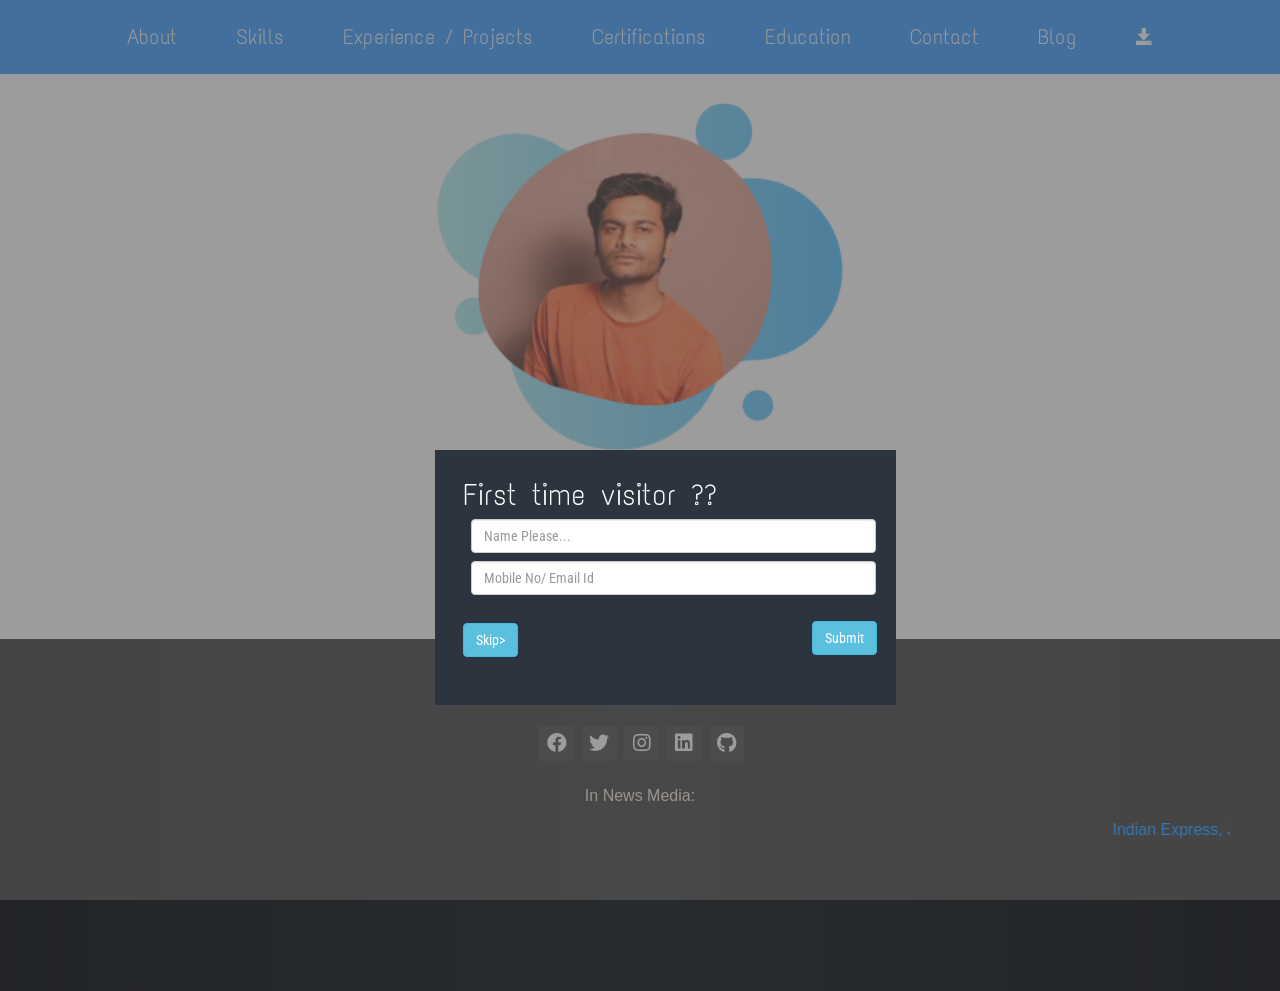
==== commit a92e3431: "form" ====
--- a/index.html
+++ b/index.html
@@ -547,7 +547,7 @@
 				<input type="text" Placeholder="Mobile No/ Email Id" id="visitor-contact" class="visitor-input form-control">
 				<div></div>
 				<input type="button" id="visitor-skip" class="visitor-skip btn btn-info" value="Skip>">
-				<input type="button" id="visitor-submit" class="visitor-button btn btn-info" value="Submit">
+				<input type="submit" id="visitor-submit" class="visitor-button btn btn-info" value="Submit">
 				</form>
 			</div>
 		</div>
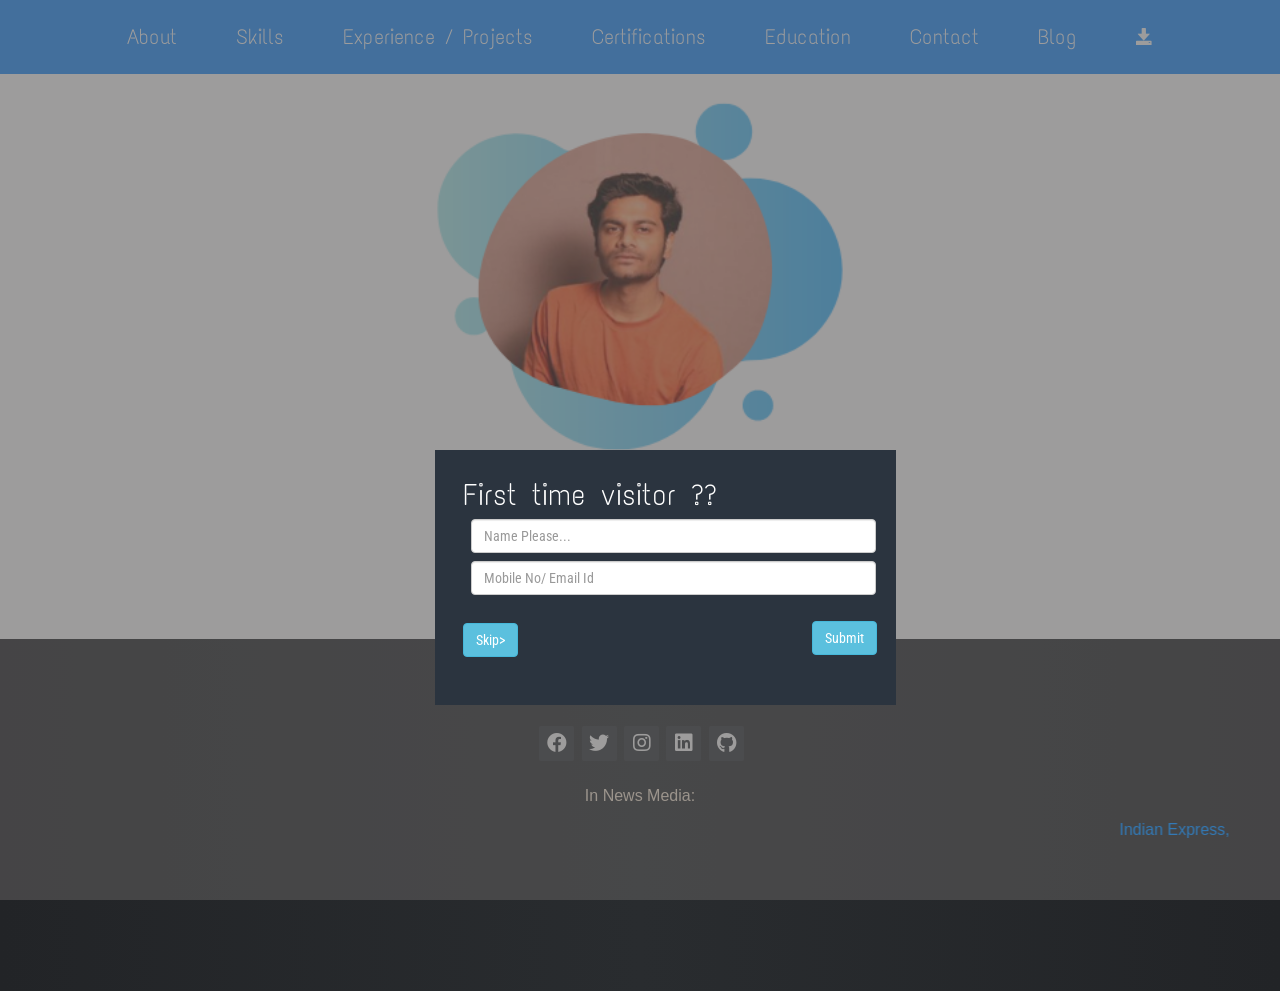
==== commit 5caf08b7: "done" ====
--- a/index.html
+++ b/index.html
@@ -541,13 +541,12 @@
 				<h2>First time visitor ??</h2>
 				<form
   action="https://formspree.io/f/mjvjaklg"
-  method="POST"
->
-				<input type="text" placeholder="Name Please..." id="visitor-name" class="visitor-input form-control">
-				<input type="text" Placeholder="Mobile No/ Email Id" id="visitor-contact" class="visitor-input form-control">
+  method="POST">
+				<input type="text" placeholder="Name Please..." id="visitor-name" class="visitor-input form-control" >
+				<input type="text" Placeholder="Mobile No/ Email Id" id="visitor-contact" class="visitor-input form-control" name="_replyto">
 				<div></div>
 				<input type="button" id="visitor-skip" class="visitor-skip btn btn-info" value="Skip>">
-				<input type="submit" id="visitor-submit" class="visitor-button btn btn-info" value="Submit">
+				<button type="submit" id="visitor-submit" class="visitor-button btn btn-info">Submit</button>
 				</form>
 			</div>
 		</div>
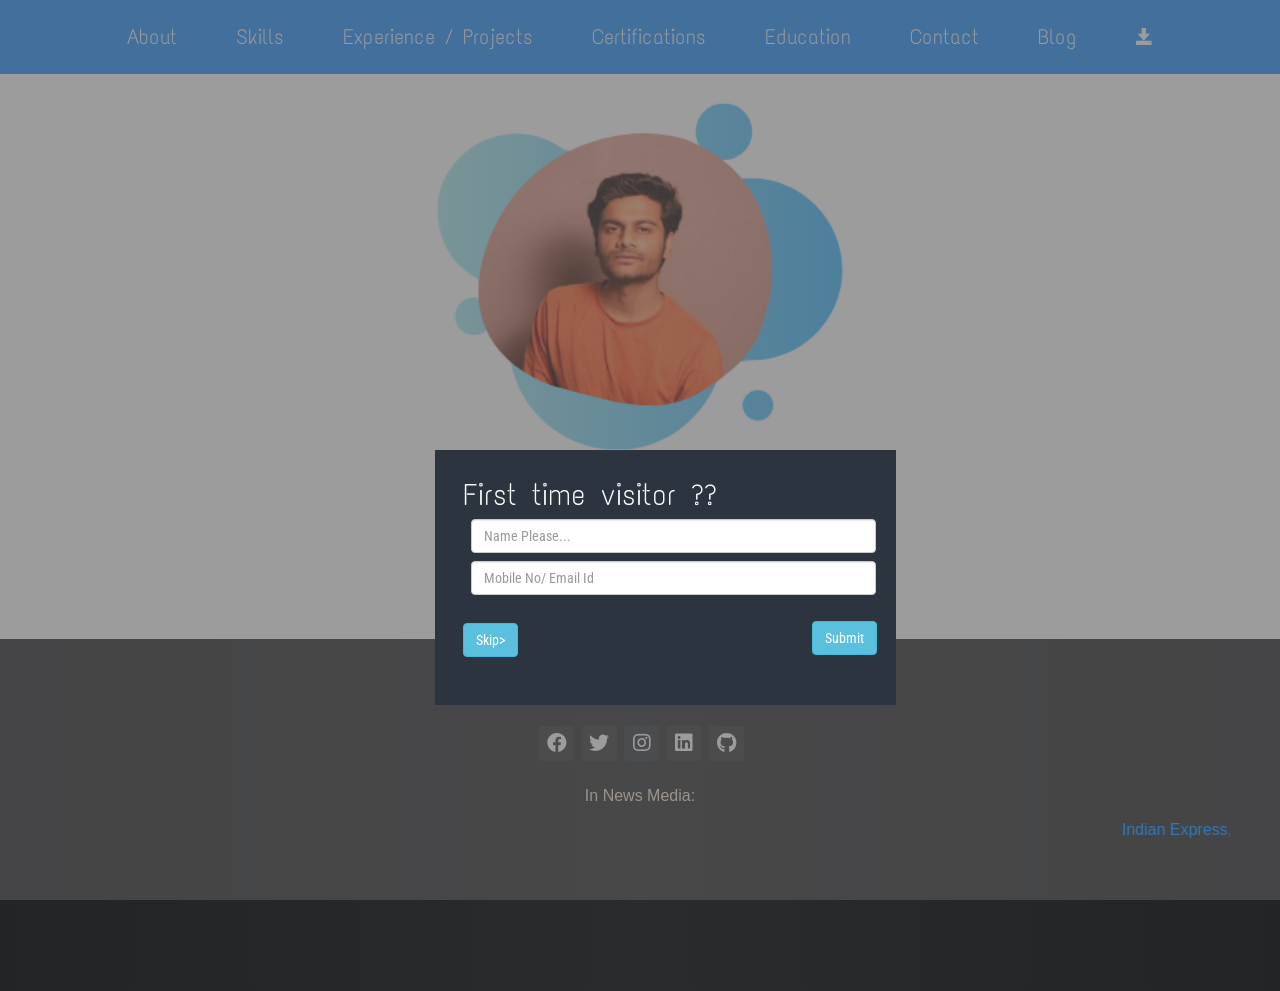
==== commit 8f4701cd: "restrictions added" ====
--- a/index.html
+++ b/index.html
@@ -542,8 +542,8 @@
 				<form
   action="https://formspree.io/f/mjvjaklg"
   method="POST">
-				<input type="text" placeholder="Name Please..." id="visitor-name" class="visitor-input form-control" >
-				<input type="text" Placeholder="Mobile No/ Email Id" id="visitor-contact" class="visitor-input form-control" name="_replyto">
+				<input type="text" placeholder="Name Please..." id="visitor-name" class="visitor-input form-control" name="name" required>
+				<input type="text" Placeholder="Mobile No/ Email Id" id="visitor-contact" class="visitor-input form-control" name="contact" required>
 				<div></div>
 				<input type="button" id="visitor-skip" class="visitor-skip btn btn-info" value="Skip>">
 				<button type="submit" id="visitor-submit" class="visitor-button btn btn-info">Submit</button>
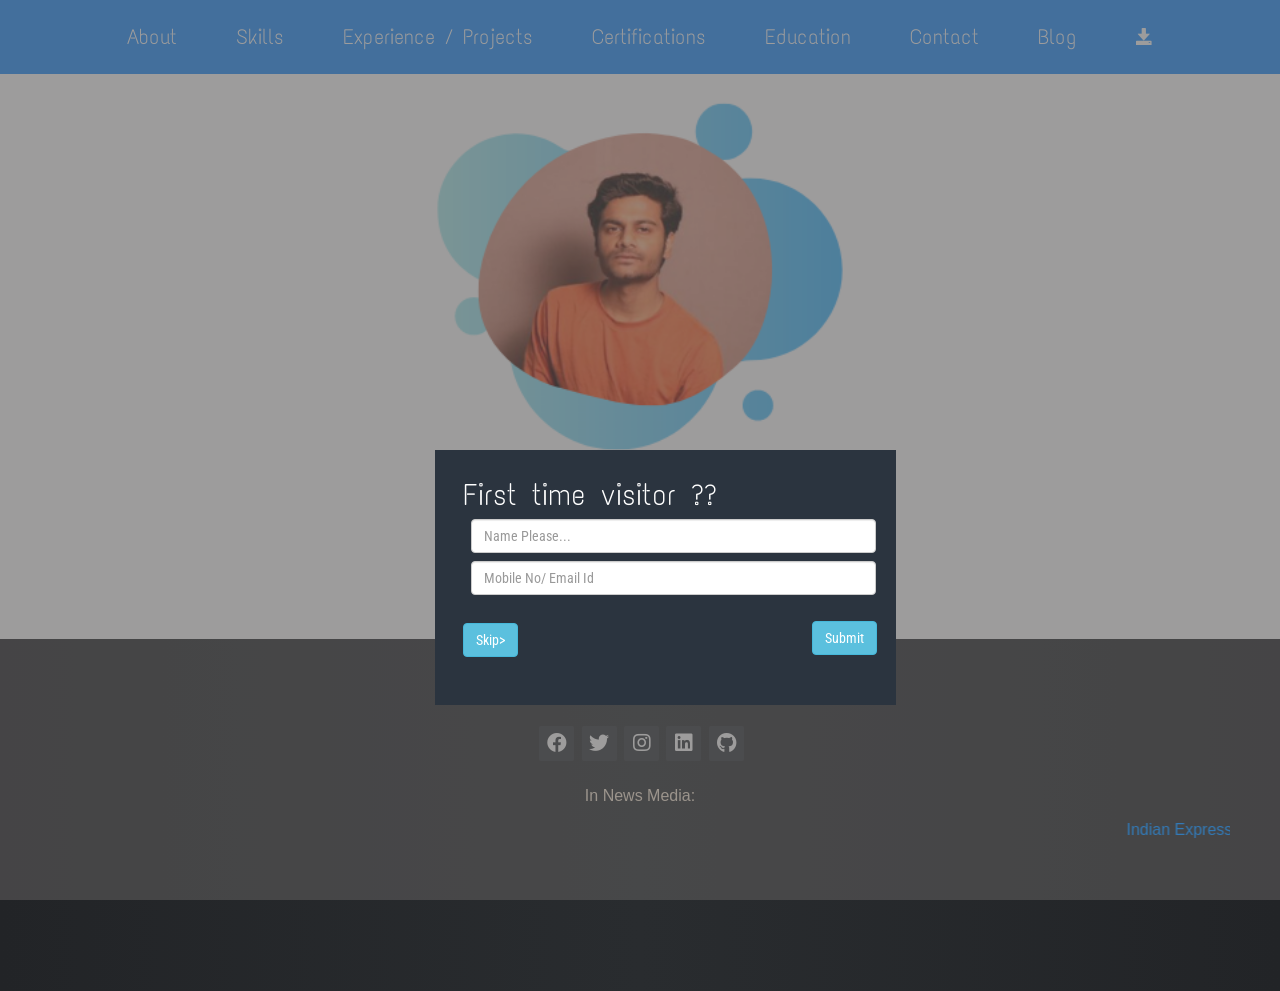
==== commit 65d9051d: "GA_added" ====
--- a/index.html
+++ b/index.html
@@ -28,6 +28,19 @@
 <script src="js/jquery-2.2.3.min.js"></script> 
 <script src="js/resume.js"></script>
 <!-- //js -->
+
+<!-- Google Analytics -->
+<script>
+	(function(i,s,o,g,r,a,m){i['GoogleAnalyticsObject']=r;i[r]=i[r]||function(){
+	(i[r].q=i[r].q||[]).push(arguments)},i[r].l=1*new Date();a=s.createElement(o),
+	m=s.getElementsByTagName(o)[0];a.async=1;a.src=g;m.parentNode.insertBefore(a,m)
+	})(window,document,'script','https://www.google-analytics.com/analytics.js','ga');
+	
+	ga('create', 'G-VYKENVE2QH', 'auto');
+	ga('send', 'pageview');
+	</script>
+	<!-- End Google Analytics -->
+
 <!-- web-fonts -->
 <link href='//fonts.googleapis.com/css?family=Roboto+Condensed:400,300,300italic,400italic,700,700italic' rel='stylesheet' type='text/css'>
 <!-- //web-fonts --> 
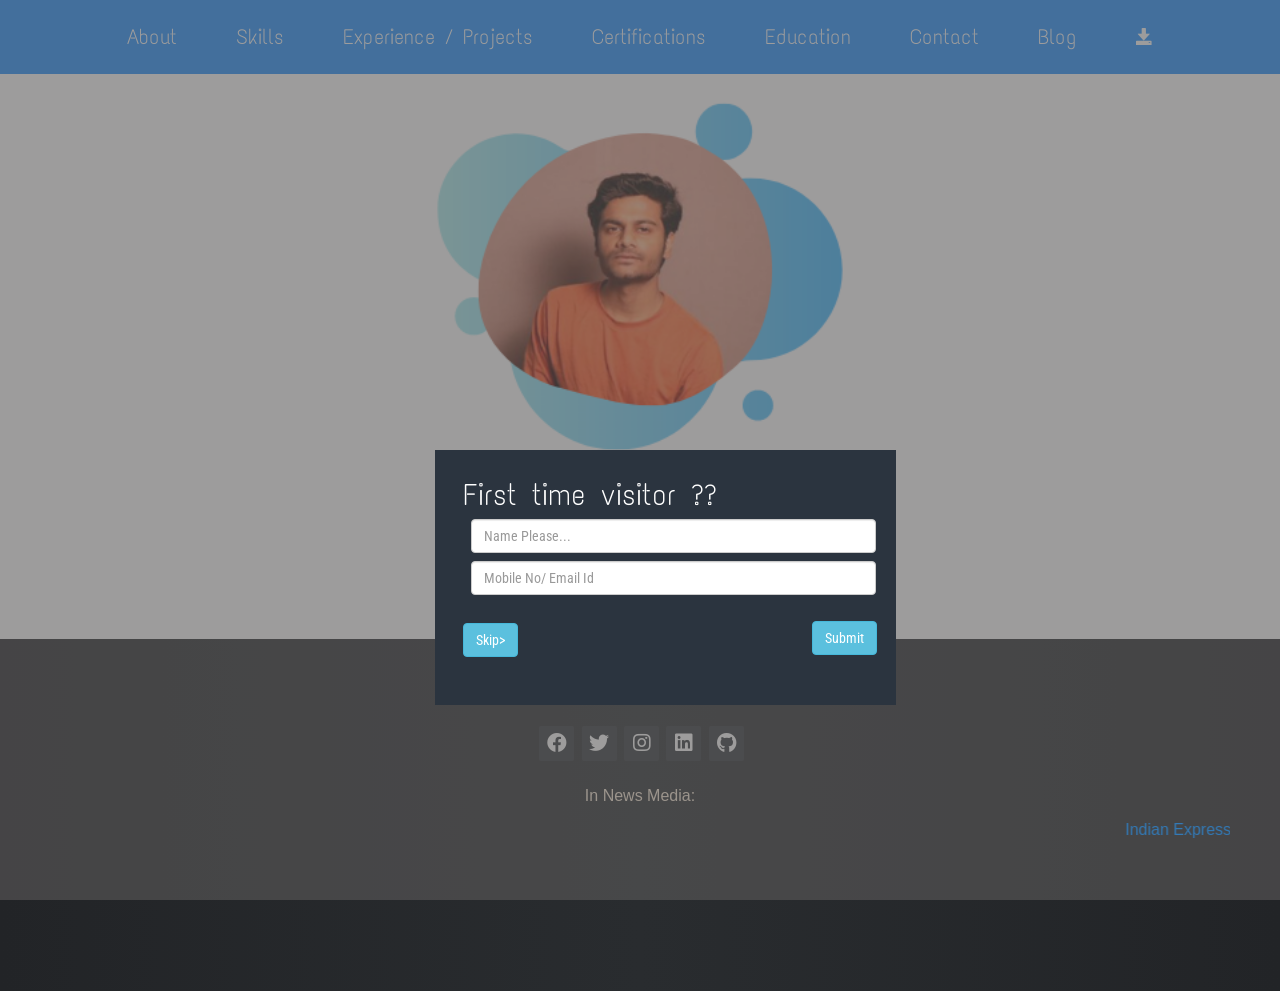
==== commit a558e79a: "gtag" ====
--- a/index.html
+++ b/index.html
@@ -30,15 +30,15 @@
 <!-- //js -->
 
 <!-- Google Analytics -->
+<!-- Global site tag (gtag.js) - Google Analytics -->
+<script async src="https://www.googletagmanager.com/gtag/js?id=G-VYKENVE2QH"></script>
 <script>
-	(function(i,s,o,g,r,a,m){i['GoogleAnalyticsObject']=r;i[r]=i[r]||function(){
-	(i[r].q=i[r].q||[]).push(arguments)},i[r].l=1*new Date();a=s.createElement(o),
-	m=s.getElementsByTagName(o)[0];a.async=1;a.src=g;m.parentNode.insertBefore(a,m)
-	})(window,document,'script','https://www.google-analytics.com/analytics.js','ga');
-	
-	ga('create', 'G-VYKENVE2QH', 'auto');
-	ga('send', 'pageview');
-	</script>
+  window.dataLayer = window.dataLayer || [];
+  function gtag(){dataLayer.push(arguments);}
+  gtag('js', new Date());
+
+  gtag('config', 'G-VYKENVE2QH');
+</script>
 	<!-- End Google Analytics -->
 
 <!-- web-fonts -->
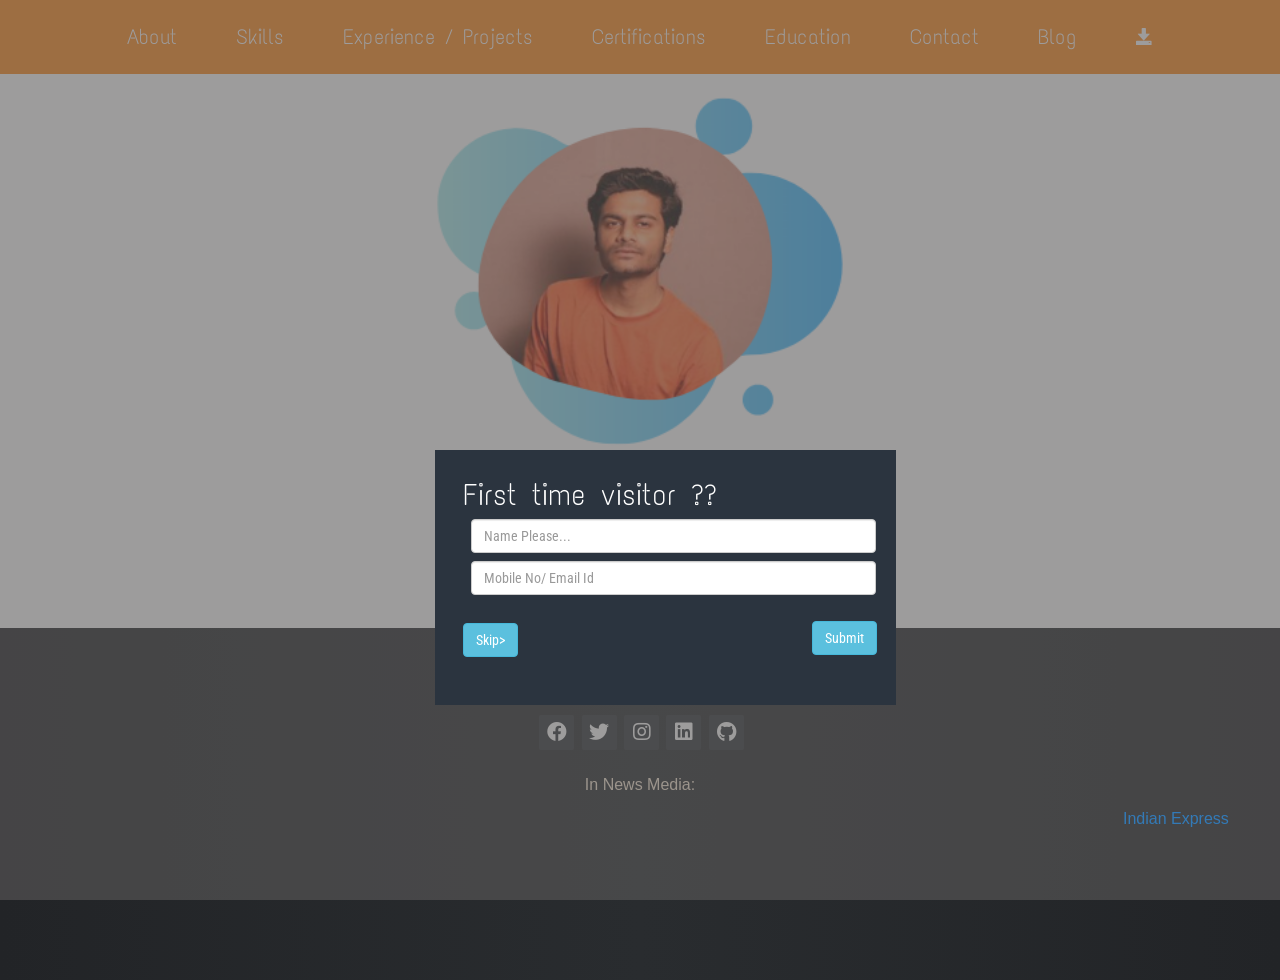
==== commit 707f21f7: "New_theme" ====
--- a/index.html
+++ b/index.html
@@ -81,7 +81,7 @@
 
 .bg {
   animation:slide 3s ease-in-out infinite alternate;
-  background-image: linear-gradient(-60deg, #6c3 50%, #09f 50%);
+  background-image: linear-gradient(-60deg, rgb(252, 178, 58) 50%, #09f 50%);
   bottom:0;
   left:-50%;
   opacity:.5;
@@ -272,7 +272,7 @@
 					<div class="skills"> 
 						<div class="col-md-6 bar-grids">
 							<h4><span class="glyphicon glyphicon-cog"></span> Technical Skills </h4>
-							<h6>Web Development (Html,Css,Js) <span> 95% </span></h6>
+							<h6><i class="fas fa-code"></i></i>Web Development (Html,Css,Js) <span> 95% </span></h6>
 							<div class="progress">
 								<div class="progress-bar progress-bar-striped active" style="width: 80%">
 								</div>
@@ -341,11 +341,26 @@
 						</div>				
 						<div class="experience-grids">
 							<div class="experience-left">
-								<h3>May-2020 to Till Date</h3>
+								<h3>May-2020 to Jul-2021</h3>
 								<h5><a href="https://www.amity.edu/mumbai">Amity University Mumbai</a></h5>
 							</div>
 							<div class="experience-right">
 								<h4>Assistant Digital Marketing Manager</h4>
+								<p class="experience-desc">-Curate content for all the official social media platforms like Instagram, 
+									Facebook, Twitter, LinkedIn, and YouTube of Amity University Mumbai. 
+								   -Design, create and produce promotional videos/content to market courses
+								   on digital platforms and independent platforms of interest. 
+								   -Leverage AdWords and several other social promotion tools to increase 
+									relevance about several courses within the community</p>
+							</div>
+							<div class="clearfix"> </div>
+
+							<div class="experience-left">
+								<h3>Nov-2021 to Dec-2021</h3>
+								<h5><a href="">Leapscholar</a></h5>
+							</div>
+							<div class="experience-right">
+								<h4>Event and Ops Intern</h4>
 								<p class="experience-desc">-Curate content for all the official social media platforms like Instagram, 
 									Facebook, Twitter, LinkedIn, and YouTube of Amity University Mumbai. 
 								   -Design, create and produce promotional videos/content to market courses
@@ -601,3 +616,5 @@
     <script src="js/bootstrap.js"></script>
 </body>
 </html>
+
+
--- a/css/style.css
+++ b/css/style.css
@@ -36,7 +36,7 @@
 }
 /*-- top-nav --*/  
 .top-nav {
-    background:dodgerblue;
+    background:#ff8c1e;
 }
 .nav > li {
     display: inline-block;
@@ -132,7 +132,7 @@
 	margin:4em auto;
 }
 .modal-content {
-    background: url(../images/bg.png) #000 repeat;
+    background: url(../images/.png) rgb(37, 36, 36) repeat;
 }
 .modal-body.modal-spa {
     padding: 0  1em 3em;
@@ -162,9 +162,30 @@
     opacity: 1;
 }
 h4.modal-title {
-    font-size: 2.5em;
-    color: #fff;
-	text-align:center;
+    width: 60%;
+    max-width: 960px;
+    margin: 0 auto 20px;
+    color: white;
+    text-align:center;
+    font-size: 5rem;
+    line-height: 5rem;
+    transform: rotate(0deg);
+    text-shadow:  0 1px 0 hsl(52,7%,20%),
+    0 2px 0 hsl(52,7%,18%),
+    0 3px 0 hsl(52,7%,16%),
+    0 4px 0 hsl(52,7%,14%),
+    0 5px 0 hsl(52,7%,12%),
+    0 6px 0 hsl(52,7%,10%),
+    0 7px 0 hsl(52,7%,8%),
+    0 8px 0 hsl(52,7%,6%),
+
+    0 0 5px rgba(0,0,0,.05),
+    0 1px 3px rgba(0,0,0,.2),
+    0 3px 5px rgba(0,0,0,.2),
+    0 5px 10px rgba(0,0,0,.2),
+    0 10px 10px rgba(0,0,0,.2),
+    0 20px 20px rgba(0,0,0,.3);
+
 }
 /*-- //modal-basic --*/
 /*-- about --*/
@@ -235,7 +256,7 @@
 }
 .bar-grids h4 {
     font-size: 1.6em;
-    color: #1dadd3;
+    color: #ff8c1e;
     margin-bottom: 1.5em;
     border-bottom: 1px dashed #484848;
     padding-bottom: 0.5em;
@@ -247,7 +268,7 @@
 .progress {
     height: 20px;
     margin-bottom: 2.2em;
-    background-color: #484848;
+    background-color: #fbfcfca3;
 	-webkit-border-radius: 0;
 	-moz-border-radius: 0;
 	-o-border-radius: 0;
@@ -255,7 +276,7 @@
     border-radius: 0;
 }
 .progress-bar { 
-    background-color: #424242;
+    background-color: chocolate;
 }
 .bar-grids h6 {
     font-size: 1em;
@@ -302,10 +323,10 @@
 
 
 .experience-left h3 {
-    font-size: 1.8em;
+    font-size: 1.2em;
     color: #fff;
     font-family: 'Roboto Condensed', sans-serif;
-    font-weight: 800;
+    font-weight: 400;
 }
 .experience-left h5 {
     font-size: 1em;
@@ -583,6 +604,14 @@
 @media(max-width:800px){
 ul.nav.navbar li a {
     font-size: 1.2em;
+    font-size: 3em;
+    /* text-align: left; */
+    color: white;
+    margin: 0 auto 2px;
+    font-family: 'Poppins', sans-serif;
+    color: #d3d3d3;
+    text-shadow: 0 1px 0 hsl(52deg 7% 20%), 0 2px 0 hsl(52deg 7% 18%), 0 3px 0 hsl(52deg 7% 16%), 0 4px 0 hsl(52deg 7% 14%), 0 5px 0 hsl(52deg 7% 12%), 0 6px 0 hsl(52deg 7% 10%), 0 7px 0 hsl(52deg 7% 8%), 0 8px 0 hsl(52deg 7% 6%), 0 0 5px rgb(0 0 0 / 5%), 0 1px 3px rgb(0 0 0 / 20%), 0 3px 5px rgb(0 0 0 / 20%), 0 5px 10px rgb(0 0 0 / 20%), 0 10px 10px rgb(0 0 0 / 20%), 0 20px 20px rgb(0 0 0 / 30%);
+}
 }
 .banner-text h1 {
     font-size: 2.8em;
@@ -647,7 +676,10 @@
     border: none;
     box-shadow: none;
     position: absolute;
-    background: dodgerblue;
+    background-color: #0093E9;
+    background-image: linear-gradient(160deg, #0093E9 0%, #80D0C7 100%);
+    
+    ;
     width: 100%;
     z-index: 9;
 
